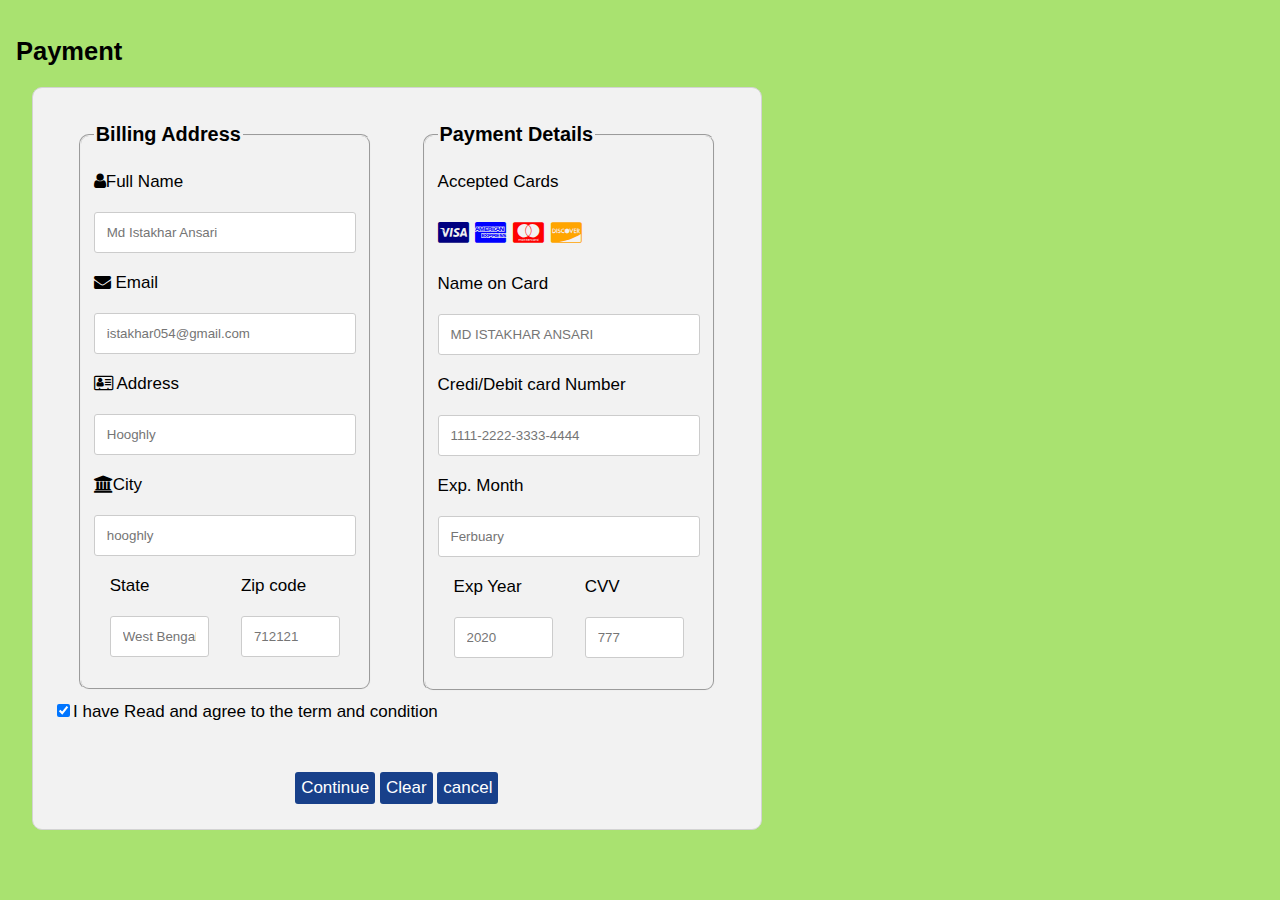
==== index.html @ 62f9c61c "first commit" ====
<!DOCTYPE html>
<html lang="en">
<head>
    <link rel="shortcut icon" href="#">
    <meta charset="UTF-8">
    <meta http-equiv="X-UA-Compatible" content="IE=edge">
    <meta name="viewport" content="width=device-width, initial-scale=1.0">
    <link rel="stylesheet" href="https://cdnjs.cloudflare.com/ajax/libs/font-awesome/4.7.0/css/font-awesome.min.css">
    <link rel="stylesheet" href="css/style.css">
    
    <title>Payment-gateway</title>
</head>
<body>
    <h2 id="h22">Payment</h2>
    <div class="row" id="">
        <div class="col-75">
            <div class="container">
                <form>   
                        <div class="row">
                            <div class="col-50">
                                
                                <fieldset>
                                    <legend><h3>Billing Address</h3></legend>
                                   
                                 <label for="fname"> <i class="fa fa-user"></i>Full Name </label>
                                 <input type="text" id="fname" name="firstname" placeholder="Md Istakhar Ansari">
                                 <label for="email"><i class="fa fa-envelope"></i> Email</label>
                                 <input type="text" id="email" name="email" placeholder="istakhar054@gmail.com">
                                 <label for="adr"><i class="fa fa-address-card-o"></i> Address</label>
                                 <input type="text" id="adr" name="address" placeholder="Hooghly">
                                 <label for="city"> <i class="fa fa-institution"></i>City</label>
                                 <input type="text" id="city" name="city" placeholder="hooghly">
                              
                                 <div class="row">
                                     <div class="col-50">
                                         <label for="state">State</label>
                                         <input type="text" id="state" name="state" placeholder="West Bengal">

                                     </div>
                                     <div class="col-50">
                                         <label for="zip">Zip code</label>
                                         <input type="text" id="zip" name="zip" placeholder="712121">
                                     </div>
                                 </div>
                                </fieldset>
                            </div>
                            
                            <div class="col-50">
                                <fieldset>
                                    <legend><h3>Payment Details</h3></legend>
                                <label for="fname"> Accepted Cards</label>
                                <div class="icon-container">
                                    <i class="fa fa-cc-visa" style="color: navy;"></i>
                                    <i class="fa fa-cc-amex" style="color: blue;"></i>
                                    <i class="fa fa-cc-mastercard" style="color: red;"></i>
                                    <i class="fa fa-cc-discover" style="color:orange;"></i>
                                </div>
                                <label for="cname">Name on Card </label>
                                <input type="text" id="cname" name="cardname" placeholder="MD ISTAKHAR ANSARI">
                                <label for="ccnum"> Credi/Debit card Number </label>
                                <input type="text" id="ccnum" name="cardnumber" placeholder="1111-2222-3333-4444">
                                <label for="expmonth">Exp. Month</label>
                                <input type="text" id="expmonth" name="expmonth" placeholder="Ferbuary">
                                <div class="row">
                                    <div class="col-50">
                                        <label for="expyear">Exp Year</label>
                                        <input type="text" id="expyear" name="expyear" placeholder="2020">
                                    </div>
                                    <div class="col-50">
                                        <label for="cvv">CVV</label>
                                        <input type="text" id="cvv" name="cvv" placeholder="777">
                                    </div>
                                </div>
                                </fieldset>    
                            </div>



                        </div>
                        <label>
                            <input type="checkbox" checked="checked" name="sameadr">I have Read and agree to the term and condition 
                        </label>
                        <div id="button-c">
                            
                        
                        <!-- <input type="submit" value="Continue" onclick="fun()" class="btn" id="continue"> -->
                        
                        <!-- <input type="submit" value="Clear" class="btn"> -->
                        <!-- <input type="submit" value="Cancel" class="btn"> -->

                        
                    </div>
                </form><br>
                <div style="display: flexbox; justify-content:space-around; align-items: center;">
                <button id="myButton" class="btn" >Continue</button>
                <button id="Clear"  class="btn">Clear</button>
                <button id="cancel"  class="btn">cancel</button>
            </div>
            </div>
            
        </div>
        
    </div>

    <script>
   var button = document.getElementById("myButton");

button.addEventListener("click", function(){
    document.location.href = './otppage.html';
});
    </script>
</body>
</html>
---- css/style.css ----
body{
    font-family: Arial, Helvetica, sans-serif;
    font-size: 17px;
    padding: 8px;
    background: rgb(169, 226, 112);
}
*{
    box-sizing: border-box;
}
.row{
    display: -ms-flexbox;
    display: flex;
    -ms-flex-wrap: wrap;
    flex-wrap: wrap;
    margin: 0 -16;
}

.col-50{
    -ms-flex: 50%;
    flex: 50%;
}
.col-75{
    -ms-flex: 75%;
    flex: 75%;
}
.col-50,
.col-75 {
  padding: 0 16px;
}
.container {
    display: flex;
    flex-direction: column;
    justify-content: center;
    align-items: center;
    background-color: #f2f2f2;
    padding: 5px 20px 15px 20px;
    border: 1px solid lightgrey;
    border-radius: 10px;
  }
  .container {
      
    max-width: 60%;
    background-color: #f2f2f2;
    padding: 5px 20px 15px 20px;
    border: 1px solid lightgrey;

  }
  label{
    margin-bottom: 20px;
    display: block;
  }
  .icon-container {
    margin-bottom: 20px;
    padding: 7px 0;
    font-size: 24px;
  }
  .btn {
    max-width: 100px;
    background-color: #18408a;
    color: white;
    padding: 6px;
    margin: 10px 0;
    border: none;
    border-radius: 3px;
    cursor: pointer;
    font-size: 17px;

    
  }
  .btn:hover {
    background-color: #45a049;
  }
  
  @media (max-width: 800px) {
    .row {
      flex-direction: column;
    }
    .col-25 {
      margin-bottom: 20px;
    }
  }
  #button-c{
      display: flex;
      justify-content:space-evenly;
      align-items: center;
      flex-wrap: wrap;
     
  }
  #bigrow{
      display: flex;
      justify-content: center;
      align-content: center;
  }
  input[type=text] {
    width: 100%;
    margin-bottom: 20px;
    padding: 12px;
    border: 1px solid #ccc;
    border-radius: 3px;
  }
  input:focus { 
    outline: none !important;
    border-color: #719ECE;
    box-shadow: 0 0 10px #719ECE;
}
fieldset{
    margin: 10px 10px;
    border-radius: 10px;
}
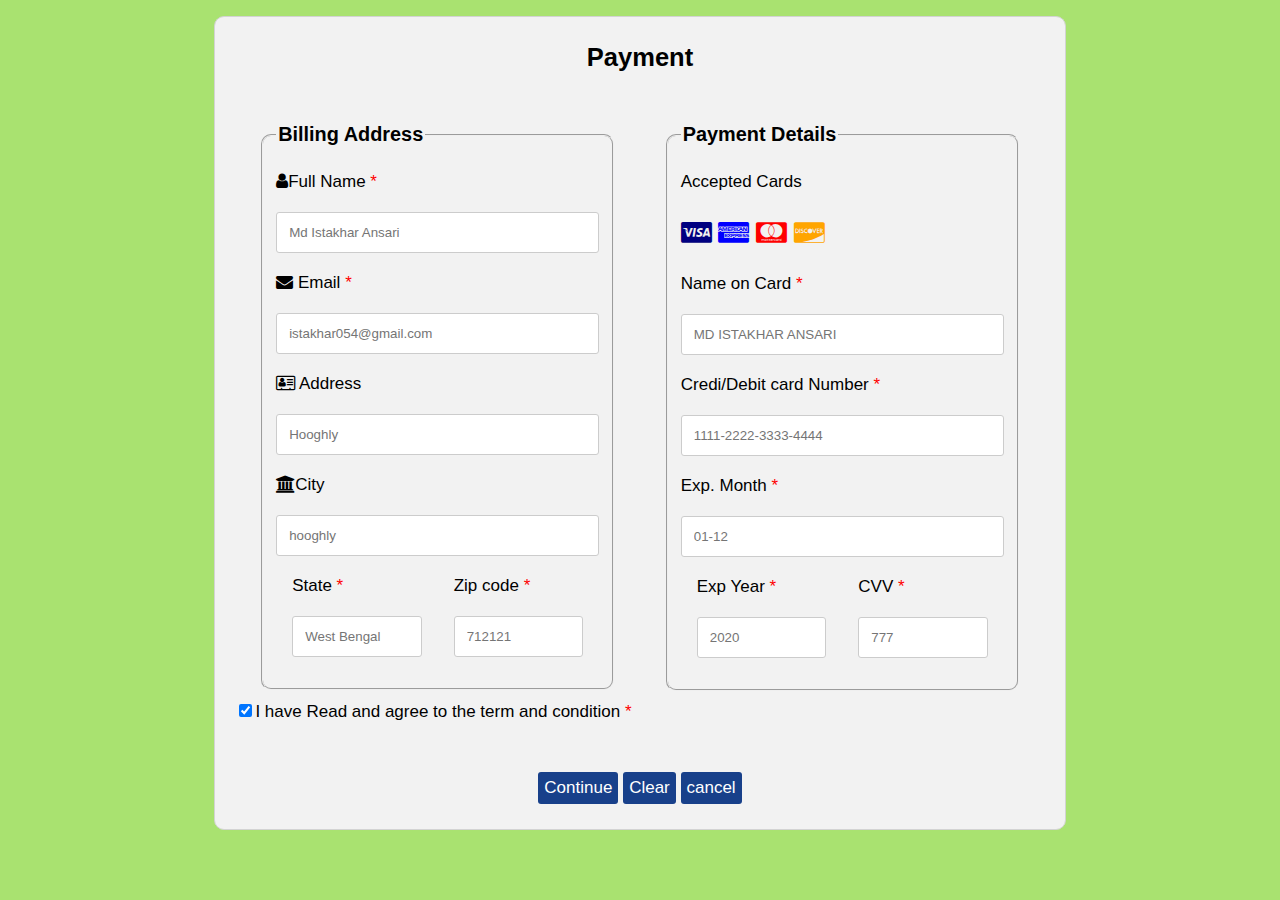
==== commit ef963ba4: "after add js" ====
--- a/index.html
+++ b/index.html
@@ -11,20 +11,23 @@
     <title>Payment-gateway</title>
 </head>
 <body>
-    <h2 id="h22">Payment</h2>
+   
     <div class="row" id="">
         <div class="col-75">
+            
             <div class="container">
-                <form>   
+                <h2 id="h22" style="float: left;">Payment</h2>
+                <form name="form1">   
                         <div class="row">
                             <div class="col-50">
                                 
                                 <fieldset>
                                     <legend><h3>Billing Address</h3></legend>
                                    
-                                 <label for="fname"> <i class="fa fa-user"></i>Full Name </label>
+                                 <label for="fname"> <i class="fa fa-user"></i>Full Name<li class="rq"> *</li> </label>
                                  <input type="text" id="fname" name="firstname" placeholder="Md Istakhar Ansari">
-                                 <label for="email"><i class="fa fa-envelope"></i> Email</label>
+                                 
+                                 <label for="email"><i class="fa fa-envelope"></i> Email <li class="rq">*</li></label>
                                  <input type="text" id="email" name="email" placeholder="istakhar054@gmail.com">
                                  <label for="adr"><i class="fa fa-address-card-o"></i> Address</label>
                                  <input type="text" id="adr" name="address" placeholder="Hooghly">
@@ -33,14 +36,15 @@
                               
                                  <div class="row">
                                      <div class="col-50">
-                                         <label for="state">State</label>
+                                         <label for="state">State <li class="rq"> *</li></label>
                                          <input type="text" id="state" name="state" placeholder="West Bengal">
-
+                                         
                                      </div>
                                      <div class="col-50">
-                                         <label for="zip">Zip code</label>
-                                         <input type="text" id="zip" name="zip" placeholder="712121">
-                                     </div>
+                                         <label for="zip">Zip code <li class="rq"> *</li></label>
+                                         <input type="text" id="zip" name="zip" maxlength="6" placeholder="712121">
+                                         
+                                        </div>
                                  </div>
                                 </fieldset>
                             </div>
@@ -55,20 +59,25 @@
                                     <i class="fa fa-cc-mastercard" style="color: red;"></i>
                                     <i class="fa fa-cc-discover" style="color:orange;"></i>
                                 </div>
-                                <label for="cname">Name on Card </label>
+                                <label for="cname">Name on Card <li class="rq">*</li> </label>
                                 <input type="text" id="cname" name="cardname" placeholder="MD ISTAKHAR ANSARI">
-                                <label for="ccnum"> Credi/Debit card Number </label>
-                                <input type="text" id="ccnum" name="cardnumber" placeholder="1111-2222-3333-4444">
-                                <label for="expmonth">Exp. Month</label>
-                                <input type="text" id="expmonth" name="expmonth" placeholder="Ferbuary">
+                                
+                                <label for="ccnum"> Credi/Debit card Number <li class="rq">*</li></label>
+                                <input type="text" id="ccnum" name="cardnumber" maxlength="16" placeholder="1111-2222-3333-4444">
+                                
+                                <label for="expmonth">Exp. Month <li class="rq">*</li></label>
+                                <input type="text" id="expmonth" name="expmonth" maxlength="2" placeholder="01-12">
+                                
                                 <div class="row">
                                     <div class="col-50">
-                                        <label for="expyear">Exp Year</label>
-                                        <input type="text" id="expyear" name="expyear" placeholder="2020">
+                                        <label for="expyear">Exp Year <li class="rq">*</li></label>
+                                        <input type="text" id="expyear" name="expyear" maxlength="4" placeholder="2020">
+                                        
                                     </div>
                                     <div class="col-50">
-                                        <label for="cvv">CVV</label>
-                                        <input type="text" id="cvv" name="cvv" placeholder="777">
+                                        <label for="cvv">CVV  <li class="rq">*</li></label>
+                                        <input type="text" id="cvv" name="cvv" maxlength="3" placeholder="777">
+                                       
                                     </div>
                                 </div>
                                 </fieldset>    
@@ -78,7 +87,7 @@
 
                         </div>
                         <label>
-                            <input type="checkbox" checked="checked" name="sameadr">I have Read and agree to the term and condition 
+                            <input type="checkbox" checked="checked" name="confirm">I have Read and agree to the term and condition <li class="rq">*</li>
                         </label>
                         <div id="button-c">
                             
@@ -92,8 +101,8 @@
                     </div>
                 </form><br>
                 <div style="display: flexbox; justify-content:space-around; align-items: center;">
-                <button id="myButton" class="btn" >Continue</button>
-                <button id="Clear"  class="btn">Clear</button>
+                <button id="myButton" class="btn" onclick="checking()" >Continue</button>
+                <button id="Clear"  class="btn" >Clear</button>
                 <button id="cancel"  class="btn">cancel</button>
             </div>
             </div>
@@ -101,13 +110,6 @@
         </div>
         
     </div>
-
-    <script>
-   var button = document.getElementById("myButton");
-
-button.addEventListener("click", function(){
-    document.location.href = './otppage.html';
-});
-    </script>
+    <script src="javascript/main.js"></script>
 </body>
 </html>--- a/css/style.css
+++ b/css/style.css
@@ -20,6 +20,8 @@
     flex: 50%;
 }
 .col-75{
+    display: flex;
+    justify-content: center;
     -ms-flex: 75%;
     flex: 75%;
 }
@@ -39,7 +41,7 @@
   }
   .container {
       
-    max-width: 60%;
+    max-width: 70%;
     background-color: #f2f2f2;
     padding: 5px 20px 15px 20px;
     border: 1px solid lightgrey;
@@ -107,3 +109,10 @@
     margin: 10px 10px;
     border-radius: 10px;
 }
+
+.rq{
+  text-align: left;
+  display: inline;
+  color: red;
+
+}